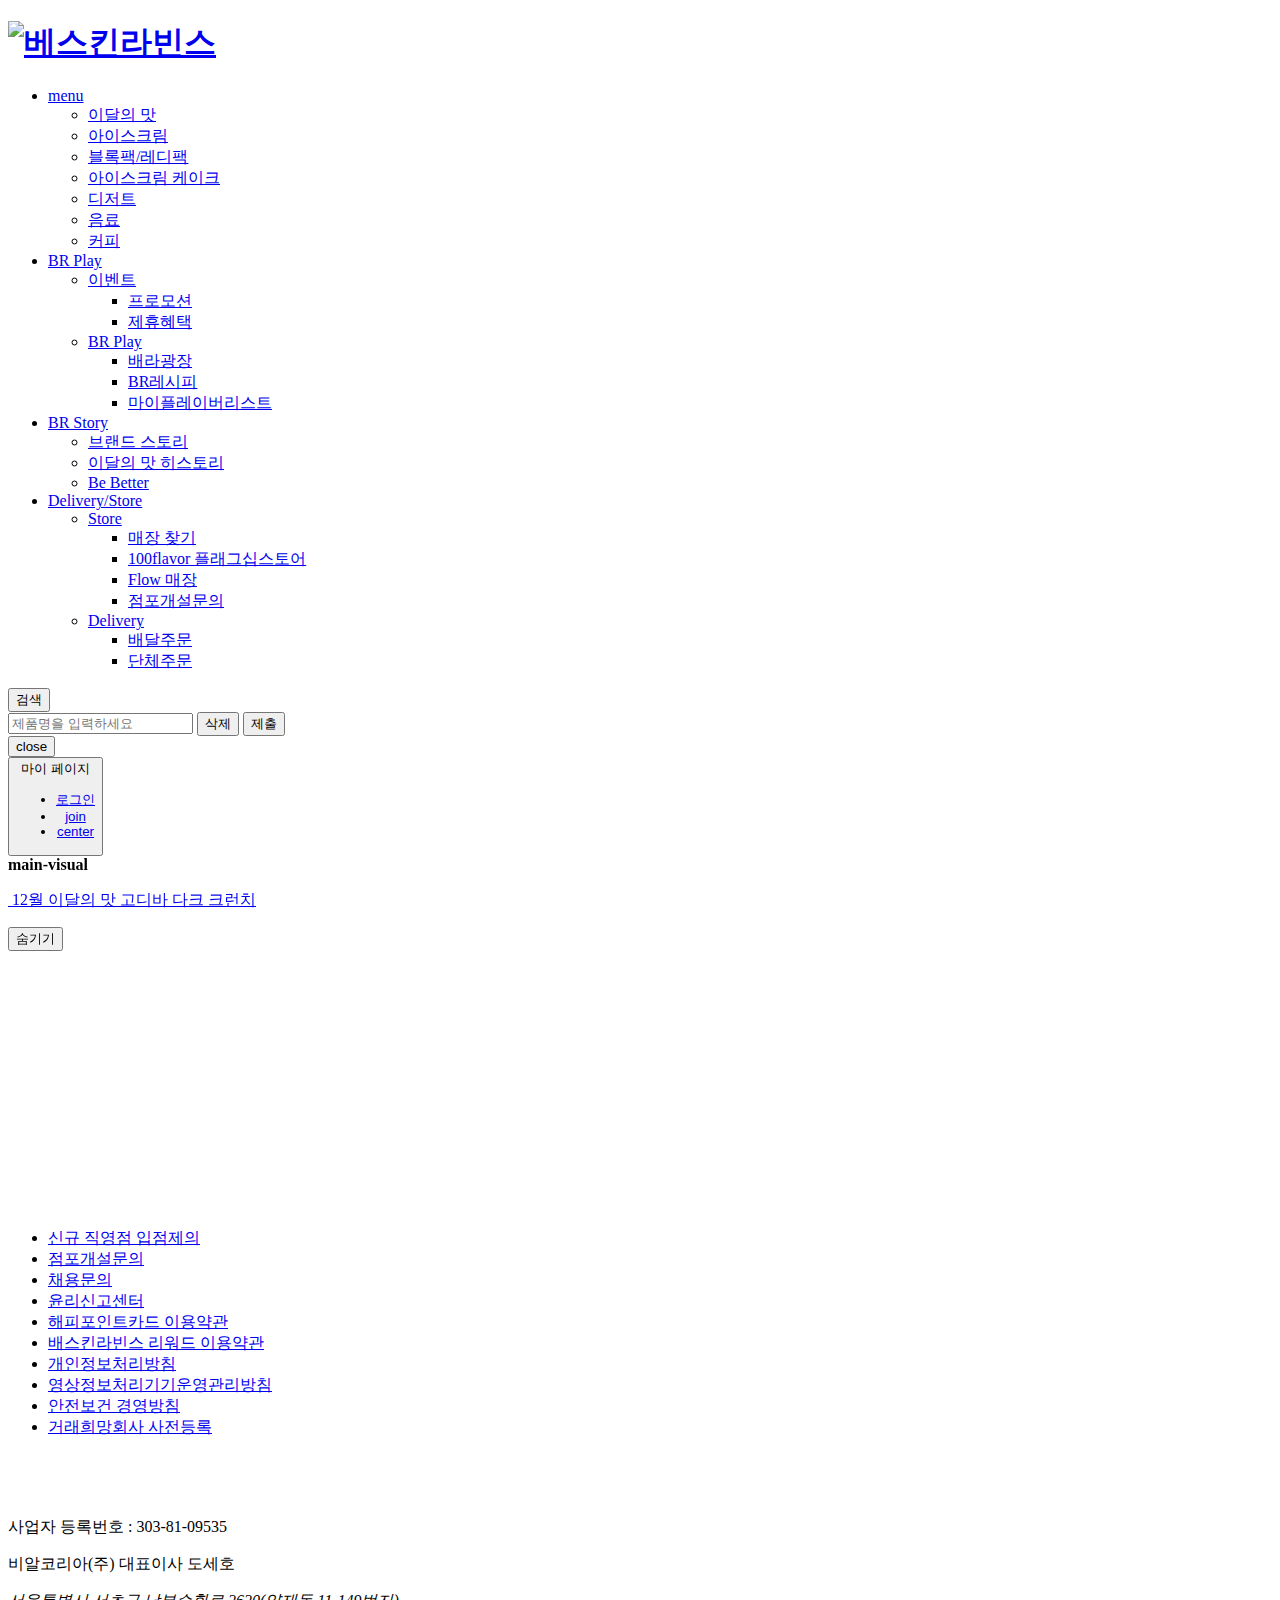
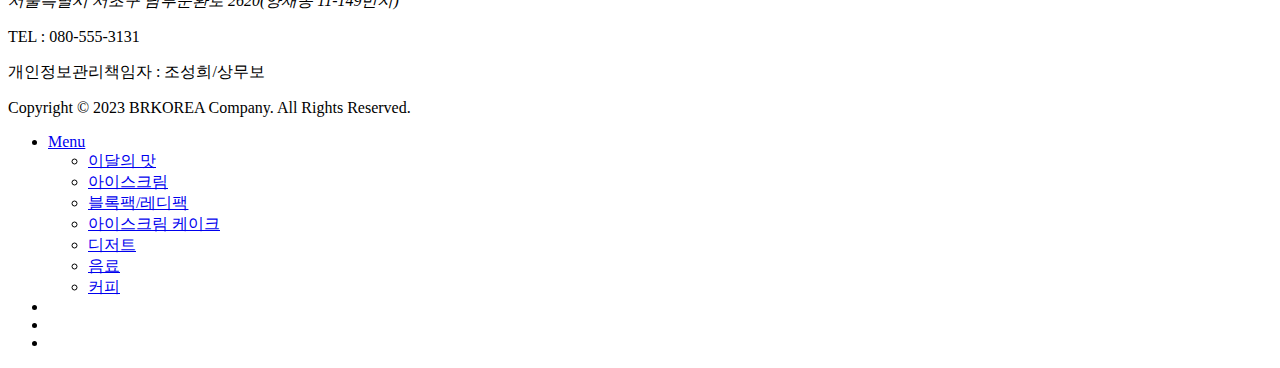
==== inedex.html @ c65839fa "Add files via upload" ====
<!DOCTYPE html>
<html lang="ko">

<head>
  <meta charset="UTF-8">
  <meta name="viewport" content="width=device-width, initial-scale=1.0">
  <title>배스킨라빈스</title>

  <!-- meta -->
  <meta name="description" content="행복을 전하는 프리미엄 아이스크림, 배스킨라빈스 공식 홈페이지 입니다.">
  <meta name="keywords" content="baskinrobbins, br31, 배스킨라빈스, 배라, 베라">
  <meta name="author" content="배스킨라빈스">
  <meta property="og:site_name" content="배스킨라빈스">
  <meta property="og:url" content="https://www.baskinrobbins.co.kr">
  <meta property="og:title" content="배스킨라빈스">
  <meta property="og:description" content="행복을 전하는 프리미엄 아이스크림, 배스킨라빈스 공식 홈페이지 입니다.">
  <meta property="og:image" content="https://www.baskinrobbins.co.kr/assets/images/common/img_share.png">
  <meta property="og:type" content="website">

  <!-- link -->
  <link rel="stylesheet" href="https://cdn.jsdelivr.net/npm/swiper@11/swiper-bundle.min.css" />
  <link rel="stylesheet" href="/portfolio02/css/reset.css">
  <link rel="stylesheet" href="/portfolio02/css/main.css">

</head>

<body>
  <header>
    <div class="inner">
      <h1 class="logo"><a href="#"><img src="/portfolio02/img/header_logo.png" alt="베스킨라빈스"></a></h1>
      <nav class="gnb">
        <ul>
          <li class="depth1">
            <a href="#">menu</a>
            <ul class="depth2">
              <li><a href="#">이달의 맛</a></li>
              <li><a href="#">아이스크림</a></li>
              <li><a href="#">블록팩/레디팩</a></li>
              <li><a href="#">아이스크림 케이크</a></li>
              <li><a href="#">디저트</a></li>
              <li><a href="#">음료</a></li>
              <li><a href="#">커피</a></li>
            </ul>
          </li>
          <li class="depth1">
            <a href="#">BR Play</a>
            <ul class="depth2">
              <li>
                <a href="#">이벤트</a>
                <ul class="depth3">
                  <li><a href="#">프로모션</a></li>
                  <li><a href="#">제휴혜택</a></li>
                </ul>
              </li>
              <li>
                <a href="#">BR Play</a>
                <ul class="depth3">
                  <li><a href="#">배라광장</a></li>
                  <li><a href="#">BR레시피</a></li>
                  <li><a href="#">마이플레이버리스트</a></li>
                </ul>
              </li>
            </ul>
          </li>
          <li class="depth1">
            <a href="#">BR Story</a>
            <ul class="depth2">
              <li><a href="#">브랜드 스토리</a></li>
              <li><a href="#">이달의 맛 히스토리</a></li>
              <li><a href="#">Be Better</a></li>
            </ul>
          </li>
          <li class="depth1">
            <a href="#">Delivery/Store</a>
            <ul class="depth2">
              <li>
                <a href="#">Store</a>
                <ul class="depth3">
                  <li><a href="#">매장 찾기</a></li>
                  <li><a href="#">100flavor 플래그십스토어</a></li>
                  <li><a href="#">Flow 매장</a></li>
                  <li><a href="#">점포개설문의</a></li>
                </ul>
              </li>
              <li>
                <a href="#">Delivery</a>
                <ul class="depth3">
                  <li><a href="#">배달주문</a></li>
                  <li><a href="#">단체주문</a></li>
                </ul>
              </li>
            </ul>
          </li>
        </ul>
        <div class="gnb-bg"></div>
      </nav>
      <div class="tnb">
        <div class="search">
          <button class="search-bt">
            <span class="hide">검색</span>
          </button>
          <div class="search-open">
            <div>
              <input type="text" name="search-in" placeholder="제품명을 입력하세요">
              <button class="delete"><span class="hide">삭제</span></button>
              <button class="submit"><span class="hide">제출</span></button>
            </div>
            <button class="close"><span>close</span></button>
          </div>
        </div>
        <div class="my-page">
          <button class="my-page-bt">
            <span class="hide">마이 페이지</span>
            <ul class="my-page-open">
              <li><a href="#">로그인</a></li>
              <li><a href="#">join</a></li>
              <li><a href="#">center</a></li>
            </ul>
          </button>
        </div>
      </div>
    </div>
  </header>
  <main>
    <div class="swiper mainContain">
      <div class="swiper-wrapper">
        <div class="swiper-slide main-visual">
          <div class="header-area">
            <strong class="hide">main-visual</strong>
            <p class="header-tit"></p>
          </div>
          <div class="main-visual-contain">
            <a href="#">
              <img src="/portfolio02/img/main-visual.jpg" alt="">
              <span class="hide">12월 이달의 맛 고디바 다크 크런치</span>
            </a>
            <div class="main-event">
              <ul class="main-event-list"></ul>
              <button class="event-bt"><span class="hide">숨기기</span></button>
            </div>
          </div>
        </div>
        <div class="swiper-slide promotion">
          <div class="header-area">
            <strong>Promotion</strong>
            <p>배라의 다양한 혜택과 이벤트를 만나보세요</p>
          </div>
          <div class="inner">
            <div class="swiper proSlide">
              <div class="swiper-wrapper">
                <div class="swiper-slide slide1">
                  <ul class="pro-slide-list01"></ul>
                </div>
                <div class="swiper-slide slide2">
                  <ul class="pro-slide-list02"></ul>
                </div>
                <div class="swiper-slide slide3">
                  <ul class="pro-slide-list03"></ul>
                </div>
              </div>
              <div class="swiper-pagination"></div>
            </div>
          </div>
        </div>
        <div class="swiper-slide new-item">
          <div class="header-area">
            <strong>New Item</strong>
            <p>새로 나온 배라의 신제품을 소개합니다</p>
          </div>
          <div class="swiper itemSlide">
            <div class="swiper-wrapper">
              <div class="swiper-slide slide1">
                <ul class="item-slide-list01">
                  <li>
                    <a href="#">
                      <img src="/portfolio02/img/item-list01.jpg" alt="">
                      <span class="hide">고디바 다크 크런치</span>
                    </a>
                  </li>
                  <li>
                    <div>
                      <a href="#">
                        <img src="/portfolio02/img/item-list02.jpg" alt="">
                        <span>고디바 바닐라 초코캬라멜</span>
                      </a>
                    </div>
                    <div>
                      <a href="#">
                        <img src="/portfolio02/img/item-list03.jpg" alt="">
                        <span>고디바 트리플 초콜릿 케이크</span>
                      </a>
                    </div>
                  </li>
                  <li>
                    <div>
                      <a href="#">
                        <img src="/portfolio02/img/item-list04.jpg" alt="">
                        <span>고디바 아이스 마카롱 초콜릿</span>
                      </a>
                    </div>
                    <div>
                      <a href="#">
                        <img src="/portfolio02/img/item-list05.jpg" alt="">
                        <span>고디바 아이스 모찌 초콜릿&카라멜</span>
                      </a>
                    </div>
                  </li>
                </ul>
              </div>
              <div class="swiper-slide slide2">
                <ul>
                  <li>
                    <a href="#">
                      <img src="/portfolio02/img/item-list2-01.jpg" alt="">
                      <span>고디바 딥초콜릿 블라스트</span>
                    </a>
                  </li>
                  <li>
                    <div>
                      <a href="#">
                        <img src="/portfolio02/img/item-list2-02.jpg" alt="">
                        <span>고디바 아이스 초콜릿 바</span>
                      </a>
                    </div>
                    <div>
                      <a href="#">
                        <img src="/portfolio02/img/item-list2-03.jpg" alt="">
                        <span>팡팡 스윗 드럼</span>
                      </a>
                    </div>
                  </li>
                  <li>
                    <div>
                      <a href="#">
                        <img src="/portfolio02/img/item-list2-04.jpg" alt="">
                        <span>빙글 스윙 트리</span>
                      </a>
                    </div>
                    <div>
                      <a href="#">
                        <img src="/portfolio02/img/item-list2-05.jpg" alt="">
                        <span>부쉬드노엘 캔들</span>
                      </a>
                    </div>
                  </li>
                </ul>
              </div>
            </div>
            <div class="swiper-pagination"></div>
          </div>
        </div>
        <div class="swiper-slide br-play">
          <div class="header-area">
            <strong>BR Play</strong>
            <p>배라와 함께한 당신의 다양한 의견을 듣습니다</p>
          </div>
          <ul>
            <li><a href="#"><img src="/portfolio02/img/play-list01.png" alt=""></a></li>
            <li><a href="#"><img src="/portfolio02/img/play-list02.png" alt=""></a></li>
          </ul>
        </div>
        <div class="swiper-slide be-better">
          <div class="header-area">
            <strong>Be Better</strong>
            <p>배라가 사회와 함께 하는 방법, 가치 있는 같이</p>
          </div>
          <ul class="be-better-list">
            <li>
              <a href="#">
                <img src="/portfolio02/img/better-list01.png" alt="핑크팜">
                <div class="better-list-des">
                  <strong>핑크팜 캠페인</strong>
                  <p>지역 농가 상생 프로젝트</p>
                </div>
              </a>
            </li>
            <li>
              <a href="#">
                <img src="/portfolio02/img/better-list02.png" alt="핑크드림">
                <div class="better-list-des">
                  <strong>핑크드림 캠페인</strong>
                  <p>청소년 자립지원 프로젝트</p>
                </div>
              </a>
            </li>
            <li>
              <a href="#">
                <img src="/portfolio02/img/better-list03.png" alt="핑크링크">
                <div class="better-list-des">
                  <strong>핑크팜 캠페인</strong>
                  <p>중소 기업 콜라보 프로젝트</p>

                </div>
              </a>
            </li>
          </ul>
        </div>
        <div class="swiper-slide br-benefit">
          <div class="br-benefit-sec">
            <div class="header-area">
              <strong>BR Benefit</strong>
              <p>배라와 함께 다양한 혜택을 즐기세요</p>
            </div>
            <div class="swiper benefitSwiper">
              <div class="swiper-wrapper">
                <div class="swiper-slide slide1">
                  <a href="#"><img src="/portfolio02/img/benefit-list01.jpg" alt=""></a>
                </div>
                <div class="swiper-slide slide2">
                  <a href="#"><img src="/portfolio02/img/benefit-list02.jpg" alt=""></a>
                </div>
                <div class="swiper-slide slide3">
                  <a href="#"><img src="/portfolio02/img/benefit-list03.jpg" alt=""></a>
                </div>
                <div class="swiper-slide slide4">
                  <a href="#"><img src="/portfolio02/img/benefit-list04.jpg" alt=""></a>
                </div>
                <div class="swiper-slide slide5">
                  <a href="#"><img src="/portfolio02/img/benefit-list05.jpg" alt=""></a>
                </div>
                <div class="swiper-slide slide6">
                  <a href="#"><img src="/portfolio02/img/benefit-list06.jpg" alt=""></a>
                </div>
                <div class="swiper-slide slide7">
                  <a href="#"><img src="/portfolio02/img/benefit-list07.jpg" alt=""></a>
                </div>
              </div>
            </div>
          </div>
          <div class="store-sec">
            <div class="header-area">
              <strong>Store</strong>
              <p>내 주변 가까운 배스킨라빈스 매장을 찾아보세요</p>
            </div>
            <div class="store-sec-img">
              <a href="#">
                <img src="/portfolio02/img/store-sec-img.png" alt="가까운 매장 찾기">
              </a>
            </div>
          </div>
          <div class="br-way-sec clearfix">
            <div class="header-area">
              <strong>BR Way</strong>
              <p>오랜시간 우리 곁에 함께한 베스킨라빈스의 이야기</p>
            </div>
            <div class="way-sec-img">
              <a href="#"><img src="/portfolio02/img/BR-Way-sec-img.png" alt="이야기 바로가기"></a>
            </div>
          </div>
        </div>
      </div>
      <div class="swiper-pagination">
        <div class="header-area"></div>
        <div class="container"></div>
      </div>
    </div>
  </main>
  <footer>
    <ul>
      <li><a href="#">신규 직영점 입점제의</a></li>
      <li><a href="#">점포개설문의</a></li>
      <li><a href="#">채용문의</a></li>
      <li><a href="#">윤리신고센터</a></li>
      <li><a href="#">해피포인트카드 이용약관</a></li>
      <li><a href="#">배스킨라빈스 리워드 이용약관</a></li>
      <li><a href="#">개인정보처리방침</a></li>
      <li><a href="#">영상정보처리기기운영관리방침</a></li>
      <li><a href="#">안전보건 경영방침</a></li>
      <li><a href="#">거래희망회사 사전등록</a></li>
      </ul>
    <div>
      <div>
        <h1 class="f-logo"><img src="/portfolio02/img/f-logo.png" alt=""></h1>
        <p>사업자 등록번호 : 303-81-09535</p>
        <p>비알코리아(주) 대표이사 도세호</p>
        <address>서울특별시 서초구 남부순환로 2620(양재동 11-149번지)</address>
        <p>TEL : 080-555-3131</p>
        <p>개인정보관리책임자 : 조성희/상무보</p>
        <span>Copyright © 2023 BRKOREA Company. All Rights Reserved.</span>
      </div>
      <div class="f-nav">
        <ul>
          <li>
            <a href="#">Menu</a>
            <ul>
              <li><a href="#">이달의 맛</a></li>
              <li><a href="#">아이스크림</a></li>
              <li><a href="#">블록팩/레디팩</a></li>
              <li><a href="#">아이스크림 케이크</a></li>
              <li><a href="#">디저트</a></li>
              <li><a href="#">음료</a></li>
              <li><a href="#">커피</a></li>
            </ul>
          </li>
          <li>
            <a href="#"></a>
            <ul></ul>
          </li>
          <li><a href="#"></a></li>
          <li><a href="#"></a></li>
        </ul>
      </div>
    </div>
    <div></div>
  </footer>


  <!-- Swiper JS -->
  <script src="https://cdn.jsdelivr.net/npm/swiper@11/swiper-bundle.min.js"></script>
  <script src="/portfolio02/js/main.js"></script>

</body>

</html>
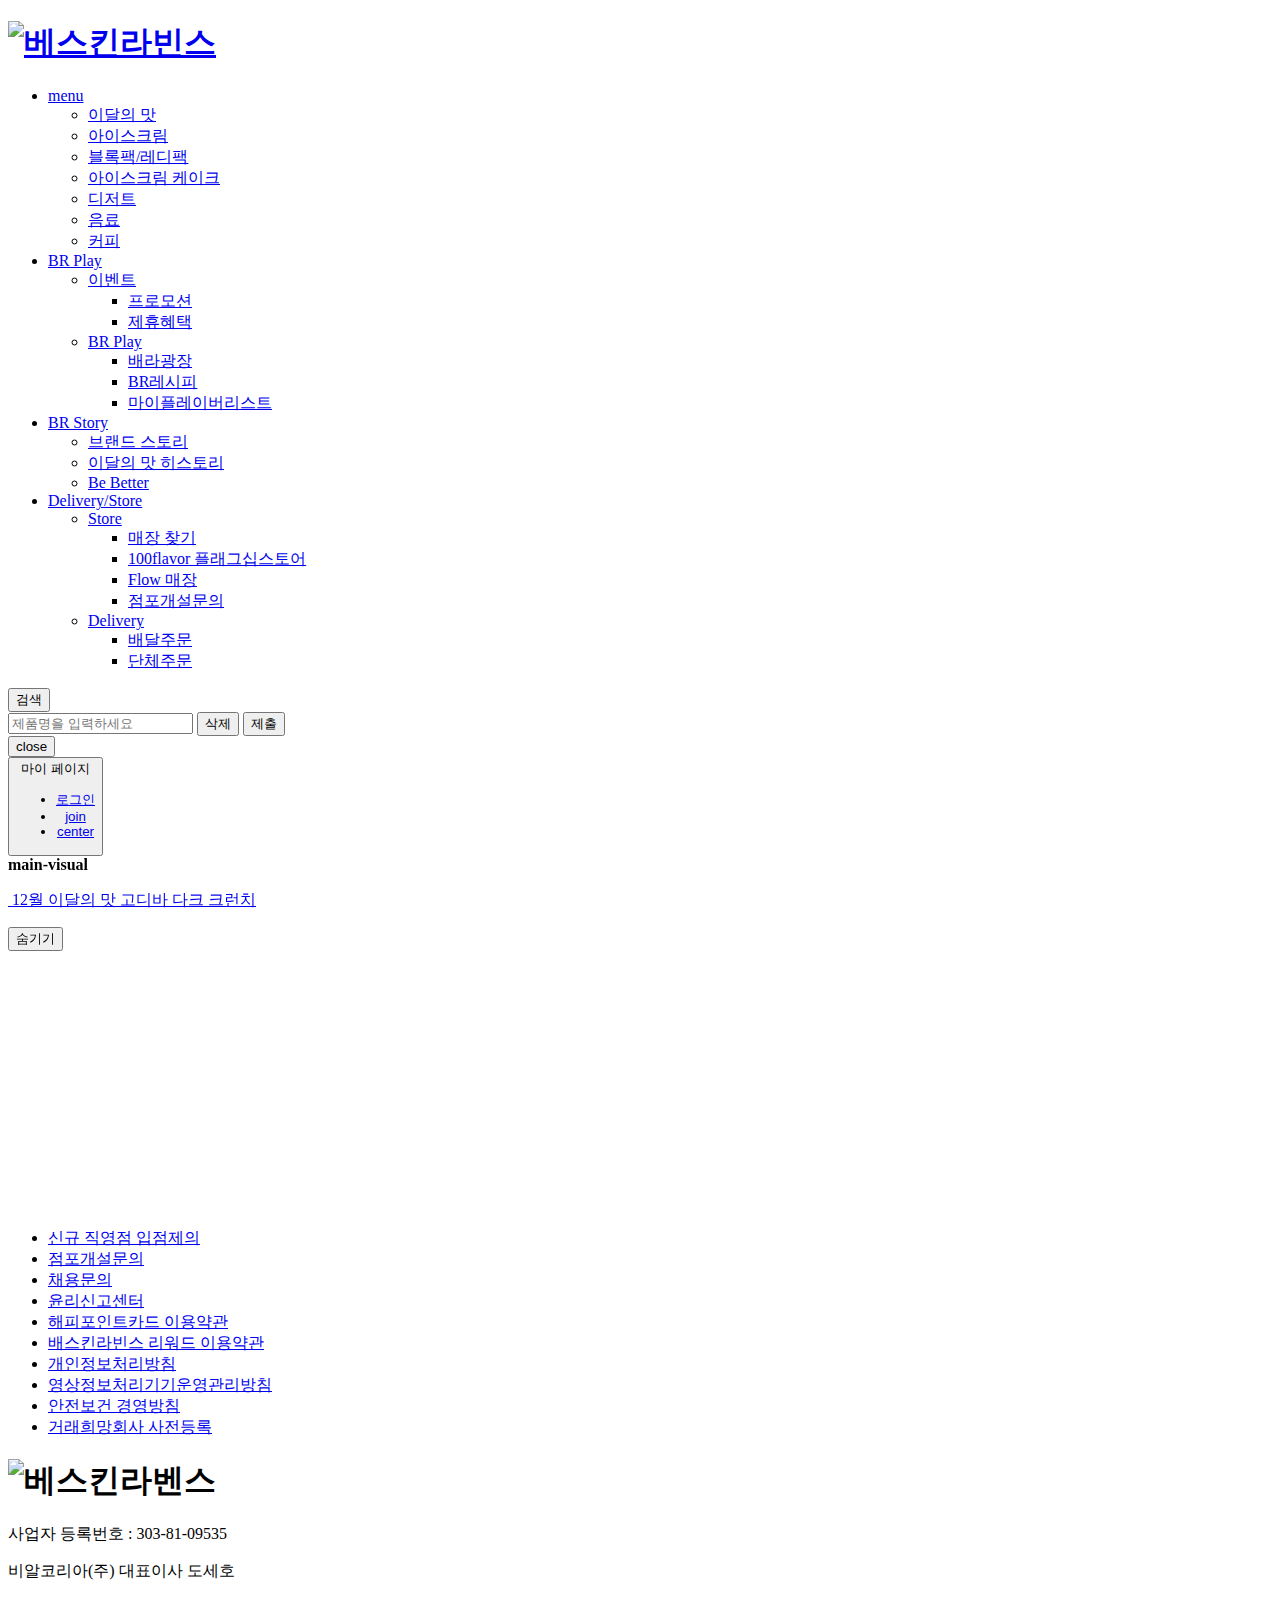
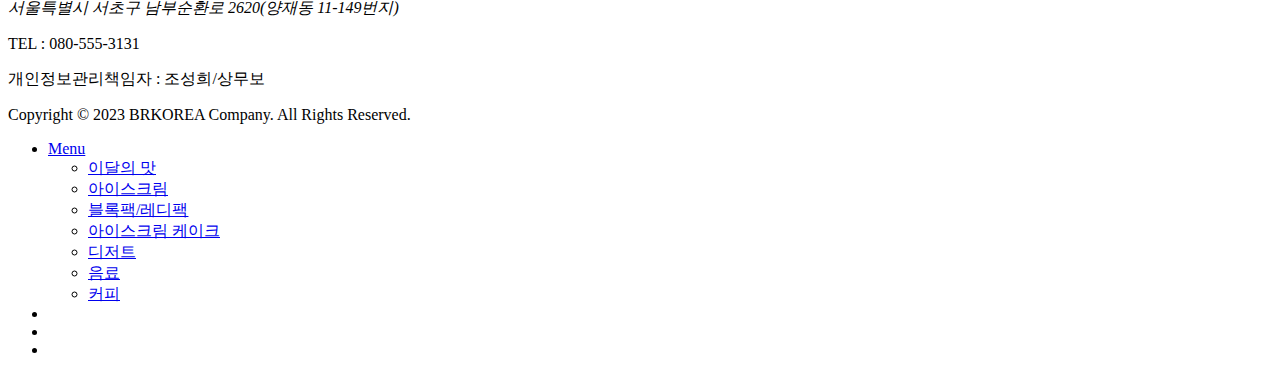
==== commit affe56e5: "Add files via upload" ====
--- a/inedex.html
+++ b/inedex.html
@@ -255,8 +255,8 @@
             <p>배라와 함께한 당신의 다양한 의견을 듣습니다</p>
           </div>
           <ul>
-            <li><a href="#"><img src="/portfolio02/img/play-list01.png" alt=""></a></li>
-            <li><a href="#"><img src="/portfolio02/img/play-list02.png" alt=""></a></li>
+            <li><a href="#"><img src="/portfolio02/img/play-list01.png" alt="나의 플레이버 리스트 내가 즐겨먹는 나만의 아이스크림 꿀조합을 소개해주세요 나만의 조합 만들어보기 바로가기 초코 좋아하는 사람을 위해 절대 실패없는 조합 id 초코러버님 아이스크림 조합: 초콜릿무스+ 초코나무 숲+엄마는 외계인"></a></li>
+            <li><a href="#"><img src="/portfolio02/img/play-list02.png" alt="베라광장 배라에게 의견을 , 배라와 소통을 의견내러가기 바로가기 베라에 조르자 예시: 담당자님, 초코 바나나맛 아이스크림 만들어주세요!"></a></li>
           </ul>
         </div>
         <div class="swiper-slide be-better">
@@ -304,25 +304,25 @@
             <div class="swiper benefitSwiper">
               <div class="swiper-wrapper">
                 <div class="swiper-slide slide1">
-                  <a href="#"><img src="/portfolio02/img/benefit-list01.jpg" alt=""></a>
+                  <a href="#"><img src="/portfolio02/img/benefit-list01.jpg" alt="T맵버십 고객 대상 레디팩 50% OFF 2023년 10월 04일부터 2023년 12월 31밀까지 "></a>
                 </div>
                 <div class="swiper-slide slide2">
-                  <a href="#"><img src="/portfolio02/img/benefit-list02.jpg" alt=""></a>
+                  <a href="#"><img src="/portfolio02/img/benefit-list02.jpg" alt="베스킨라벤스의 다양한 제휴혜택 상시운영"></a>
                 </div>
                 <div class="swiper-slide slide3">
-                  <a href="#"><img src="/portfolio02/img/benefit-list03.jpg" alt=""></a>
+                  <a href="#"><img src="/portfolio02/img/benefit-list03.jpg" alt="이제 베라에서도 애플페이를 만나보세요 상시운영 "></a>
                 </div>
                 <div class="swiper-slide slide4">
-                  <a href="#"><img src="/portfolio02/img/benefit-list04.jpg" alt=""></a>
+                  <a href="#"><img src="/portfolio02/img/benefit-list04.jpg" alt="오직 해피앱에서만 해피포인트 5% 적립 상시운영"></a>
                 </div>
                 <div class="swiper-slide slide5">
-                  <a href="#"><img src="/portfolio02/img/benefit-list05.jpg" alt=""></a>
+                  <a href="#"><img src="/portfolio02/img/benefit-list05.jpg" alt="KT맴버십 특별한 제휴혜택 생일쿠폽,파인트 50% 할인, 블록팩 FREE 상시운영 "></a>
                 </div>
                 <div class="swiper-slide slide6">
-                  <a href="#"><img src="/portfolio02/img/benefit-list06.jpg" alt=""></a>
+                  <a href="#"><img src="/portfolio02/img/benefit-list06.jpg" alt="T맵버쉽 회원대상 싱글 레귤러 최대 50% 할인 또는 적립 2023년 02월 01일부터 2024년 01월 31일까지 "></a>
                 </div>
                 <div class="swiper-slide slide7">
-                  <a href="#"><img src="/portfolio02/img/benefit-list07.jpg" alt=""></a>
+                  <a href="#"><img src="/portfolio02/img/benefit-list07.jpg" alt="현대카드 M포인트 50% 사용 상시운영 "></a>
                 </div>
               </div>
             </div>
@@ -370,7 +370,7 @@
       </ul>
     <div>
       <div>
-        <h1 class="f-logo"><img src="/portfolio02/img/f-logo.png" alt=""></h1>
+        <h1 class="f-logo"><img src="/portfolio02/img/f-logo.png" alt="베스킨라벤스"></h1>
         <p>사업자 등록번호 : 303-81-09535</p>
         <p>비알코리아(주) 대표이사 도세호</p>
         <address>서울특별시 서초구 남부순환로 2620(양재동 11-149번지)</address>
@@ -408,7 +408,5 @@
   <!-- Swiper JS -->
   <script src="https://cdn.jsdelivr.net/npm/swiper@11/swiper-bundle.min.js"></script>
   <script src="/portfolio02/js/main.js"></script>
-
 </body>
-
 </html>